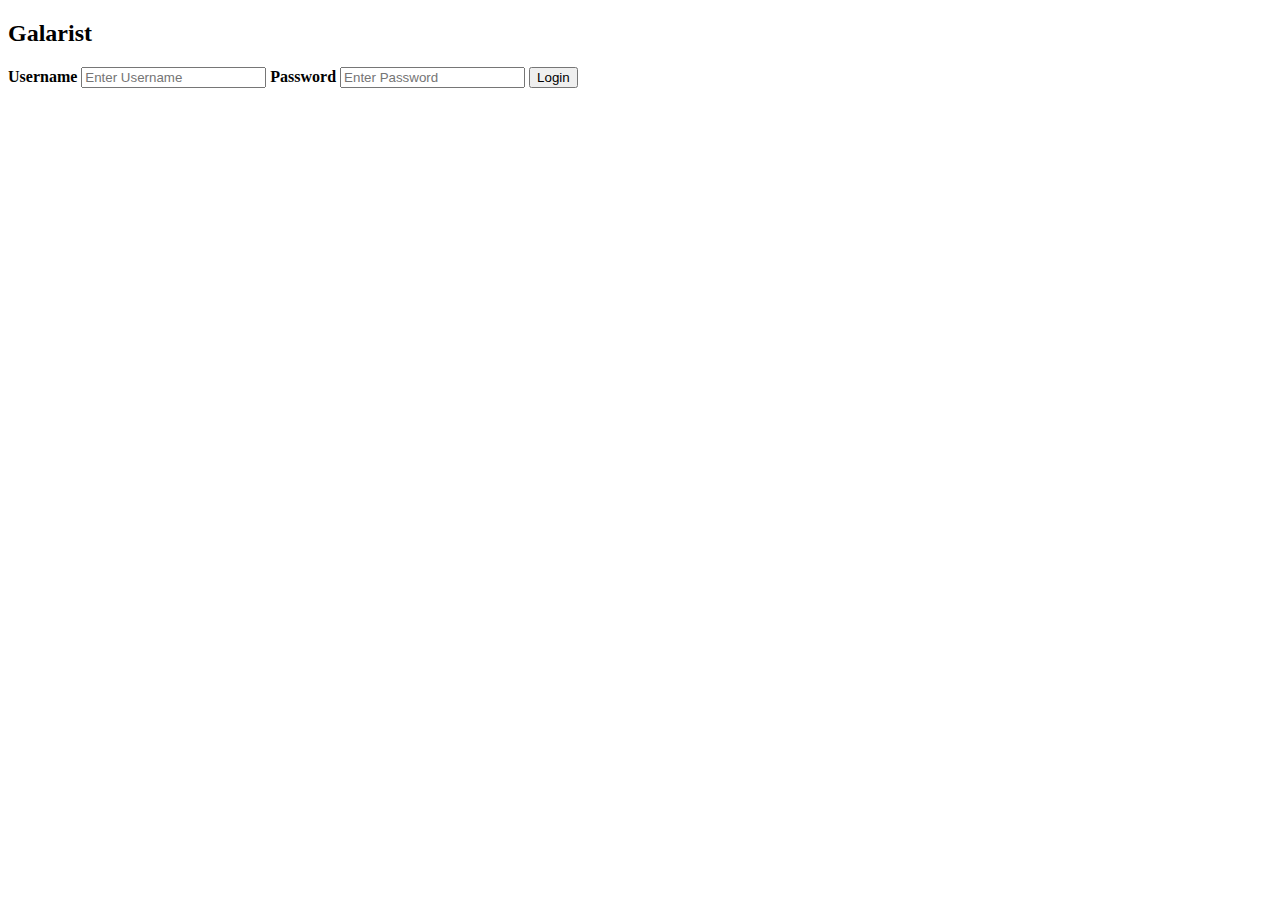
==== index.html @ 55dc76b0 "Add files via upload" ====
<!DOCTYPE html>
<html>
<title>Galarist login</title>
<link rel="stylesheet" type="text/css" href="css/style.css">
<body>
<div id="container">

<form action="home.html">
  <div class="imgcontainer">
      <h2>Galarist</h2>
  </div>

  <div class="container">
    <label for="uname"><b>Username</b></label>
    <input type="text" placeholder="Enter Username" name="uname" required>

    <label for="psw"><b>Password</b></label>
    <input type="password" placeholder="Enter Password" name="psw" required>

    <button type="submit">Login</button>
  </div>
</form>

</div>
</body>
</html>
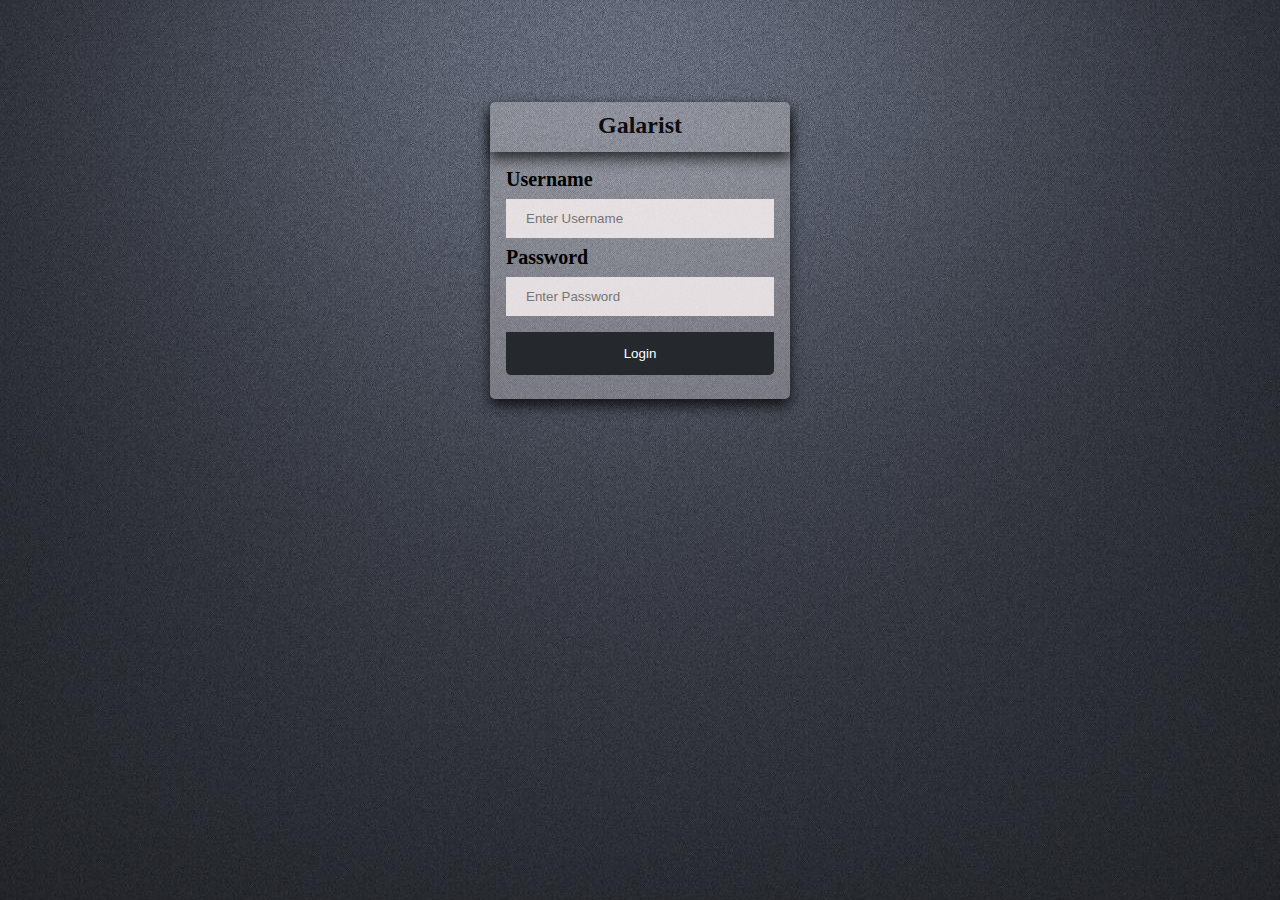
==== commit c7ab425f: "Update index.html" ====
--- a/index.html
+++ b/index.html
@@ -2,6 +2,7 @@
 <html>
 <title>Galarist login</title>
 <link rel="stylesheet" type="text/css" href="css/style.css">
+<meta name="viewport" content="width=device-width, initial-scale=1.0">
 <body>
 <div id="container">
 
@@ -23,4 +24,4 @@
 
 </div>
 </body>
-</html> +</html> 
--- a/css/style.css
+++ b/css/style.css
@@ -0,0 +1,171 @@
+body {
+	background-image: url('../bg.jpg');
+    background-repeat: no-repeat;
+    background-attachment: fixed;
+    background-position: center; 
+    margin: 0;
+}
+
+b {
+    font-size: 15pt;
+}
+
+h2 {
+    padding-top: 10px;
+}
+
+#container {
+	max-width: 300px;
+    margin: 0 auto;
+    margin-top: 8%;
+}
+
+ /* Bordered form */
+form {
+    background-color: rgba(246, 238, 238, 0.295);
+    -webkit-box-shadow: 0px 7px 13px 0px rgba(0,0,0,0.75);
+    -moz-box-shadow: 0px 7px 13px 0px rgba(0,0,0,0.75);
+    box-shadow: 0px 7px 13px 0px rgba(0,0,0,0.75);
+    border-radius: 5px;
+}
+
+/* Full-width inputs */
+input[type=text], input[type=password] {
+    width: 100%;
+    padding: 12px 20px;
+    margin: 8px 0;
+    display: inline-block;
+    box-sizing: border-box;
+    border: none;
+    background-color: rgba(255, 246, 246, 0.795);
+}
+
+/* Set a style for all buttons */
+button {
+    background-color: #25282D;
+    color: white;
+    padding: 14px 20px;
+    margin: 8px 0;
+    border: none;
+    cursor: pointer;
+    width: 100%;
+    border-bottom-right-radius: 5px;
+    border-bottom-left-radius: 5px;
+}
+
+/* Add a hover effect for buttons */
+button:hover {
+    opacity: 0.5;
+}
+
+/* Center the avatar image inside this container */
+.imgcontainer, .home {
+    text-align: center;
+    margin: 24px 0 -8px 0;
+    max-width: 300px;
+    height: 50px;
+    margin: 0 auto;
+    opacity: 0.9;
+    border-top-right-radius: 5px;
+    border-top-left-radius: 5px;
+    -webkit-box-shadow: 0px 7px 13px 0px rgba(0,0,0,0.75);
+    -moz-box-shadow: 0px 7px 13px 0px rgba(0,0,0,0.75);
+    box-shadow: 0px 7px 13px 0px rgba(0,0,0,0.75);
+}
+
+#sticky {
+    position: fixed;
+    width: 100%;    
+    margin-top: -120px;
+}
+
+header {
+    text-align: left;
+    width: 100%;
+    height: 60px;
+    margin-top: -30px !important;
+    background-color: rgba(0, 0, 0, 0.411);
+    margin: 0 auto;
+    opacity: 0.9;
+    color: blanchedalmond;
+}
+
+
+nav {
+    text-align: left;
+    width: 100%;
+    height: 60px;
+    margin: 0 auto;
+    opacity: 0.9;
+    border-top: 1px solid red;
+    background-color: rgba(0, 0, 0, 0.411);
+    -webkit-box-shadow: 0px 14px 13px -4px rgba(0,0,0,0.75);
+    -moz-box-shadow: 0px 14px 13px -4px rgba(0,0,0,0.75);
+    box-shadow: 0px 14px 13px -4px rgba(0,0,0,0.75);
+}
+
+ul {
+    margin-top: 20px;
+    margin-left: -30px;
+}
+
+li a {
+    background-color: rgba(255, 255, 255, 0.150);
+    padding: 10px;
+    text-decoration-line: none;
+    color: #ffffff;
+}
+
+li {
+    list-style-type: none;
+    display: inline;
+    margin-right: 10px;
+}
+
+header h2{
+    margin-left: 10px;
+    padding-top: 12px;
+    font-size: 20pt;
+    color: #fff;
+    font-style: normal;
+    font-weight: lighter;
+}
+
+/* Avatar image */
+img.avatar {
+    width: 50%;
+    margin-top: -20px;
+}
+
+/* Add padding to containers */
+.container {
+    padding: 16px;
+}
+
+/* The "Forgot password" text */
+span.psw {
+    float: right;
+    padding-top: 16px;
+}
+
+#box{
+    padding: 15px;
+    background-color: rgba(210, 105, 30, 0.582);
+    width: 400px;
+    min-height: 100%;
+    padding-bottom: 100%;
+    margin: 0 auto;
+    margin-top: 120px;
+    clear: both;
+}
+
+/* Change styles for span and cancel button on extra small screens */
+@media screen and (max-width: 300px) {
+    span.psw {
+        display: block;
+        float: none;
+    }
+    .cancelbtn {
+        width: 100%;
+    }
+} 
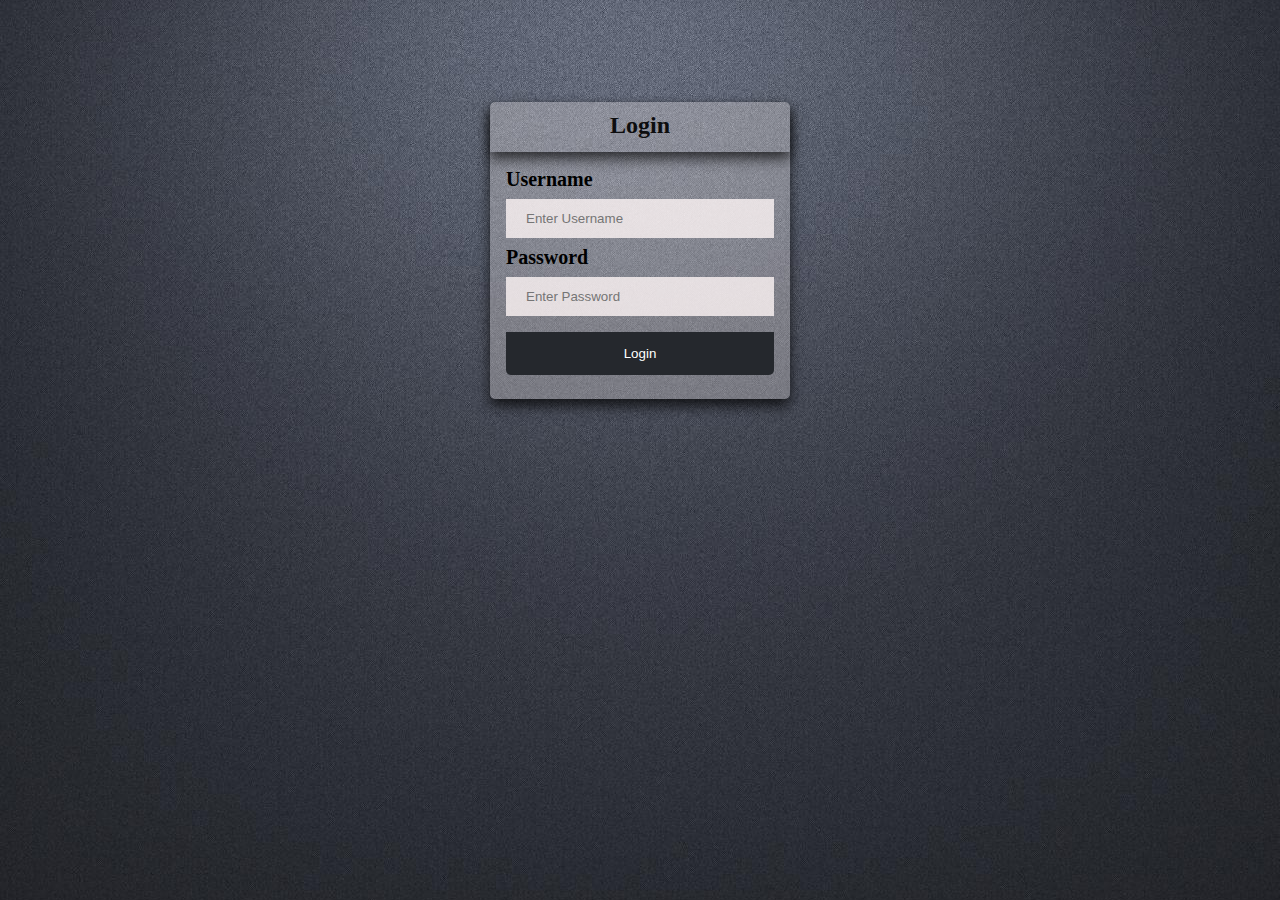
==== commit 4c230ccf: "Update index.html" ====
--- a/index.html
+++ b/index.html
@@ -8,7 +8,7 @@
 
 <form action="home.html">
   <div class="imgcontainer">
-      <h2>Galarist</h2>
+      <h2>Login</h2>
   </div>
 
   <div class="container">
